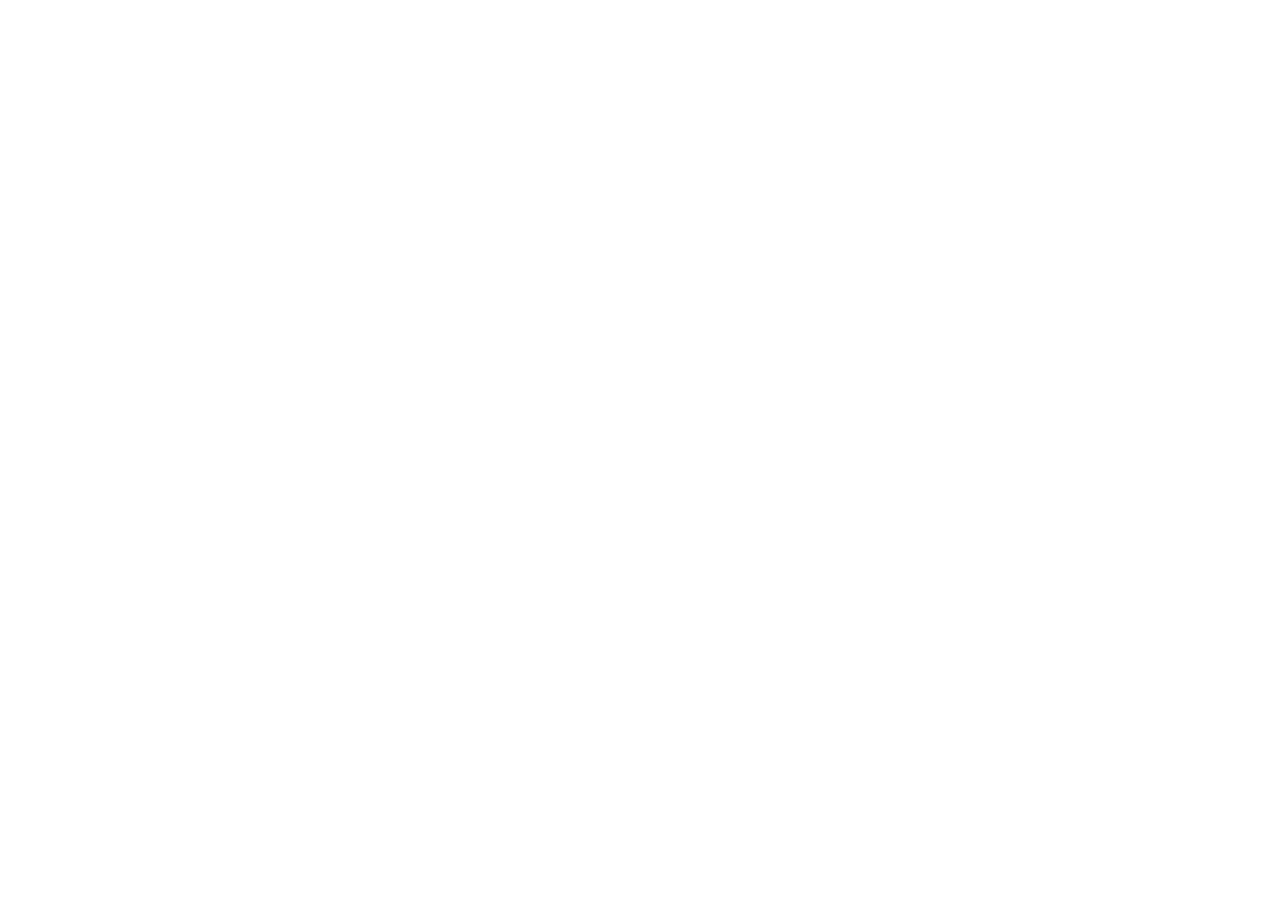
==== 04_JS_var_flode_DOM/elvira_ovning/index.html @ 3024b674 "Merge branch 'LukasKurasinski:master' into master" ====
<!DOCTYPE html>
<html lang="en">
<head>
    <meta charset="UTF-8">
    <meta name="viewport" content="width=device-width, initial-scale=1.0">
    <title>Document</title>
    <link rel="stylesheet" href="js/script.js">
</head>
<body>
    <script src="js/script.js"></script>
</body>
</html>
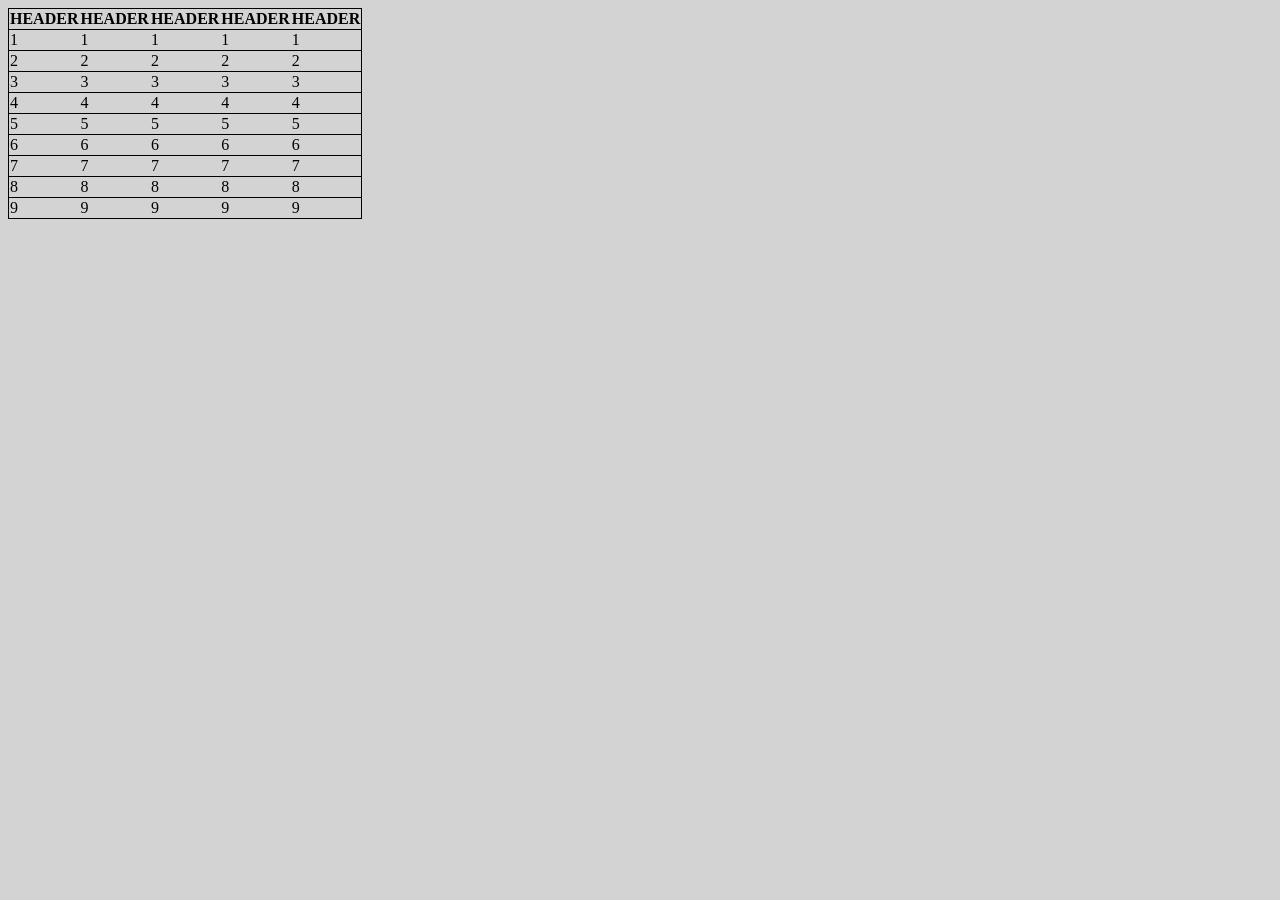
==== commit 7c65df95: "Merge branch 'LukasKurasinski:master' into master" ====
--- a/04_JS_var_flode_DOM/elvira_ovning/index.html
+++ b/04_JS_var_flode_DOM/elvira_ovning/index.html
@@ -6,7 +6,7 @@
     <title>Document</title>
     <link rel="stylesheet" href="js/script.js">
 </head>
-<body>
+<body id="body">
     <script src="js/script.js"></script>
 </body>
 </html>
